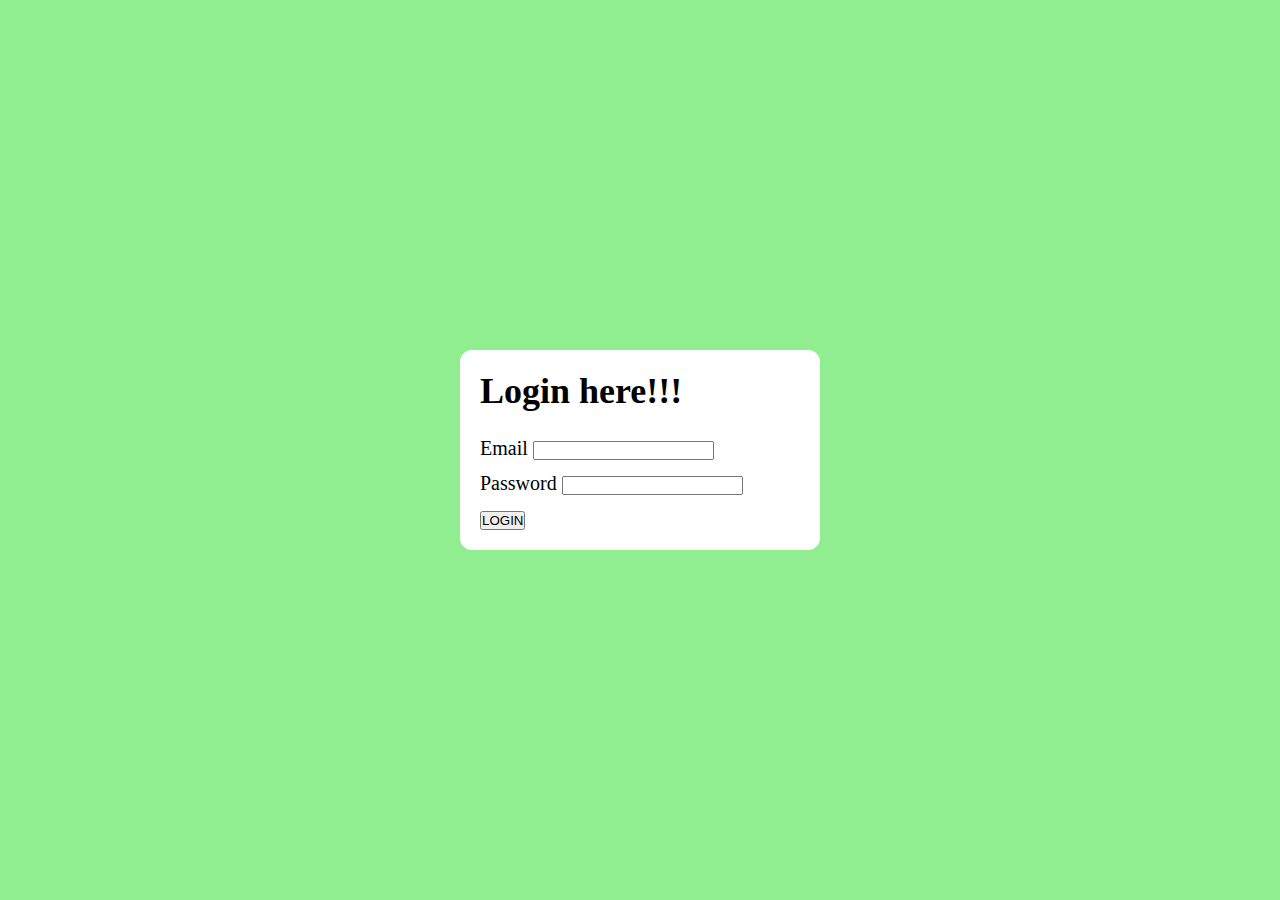
==== guvi-intern/login.html @ b59e4f4f "Add files via upload" ====
<!DOCTYPE html>
<html>
<head>
    <title>Login</title>
    <meta charset="UTF-8">
    
    <link href="https://cdn.jsdelivr.net/npm/bootstrap@5.0.2/dist/css/bootstrap.min.css" rel="stylesheet" integrity="sha384-EVSTQN3/azprG1Anm3QDgpJLIm9Nao0Yz1ztcQTwFspd3yD65VohhpuuCOmLASjC" crossorigin="anonymous">
    <script src="https://cdn.jsdelivr.net/npm/bootstrap@5.0.2/dist/js/bootstrap.bundle.min.js" integrity="sha384-MrcW6ZMFYlzcLA8Nl+NtUVF0sA7MsXsP1UyJoMp4YLEuNSfAP+JcXn/tWtIaxVXM" crossorigin="anonymous"></script>

    <link rel="stylesheet" href="./css/login.css">
</head>
<body> 
    <div class="login"> 
    <h1 class="text-center">Login here!!!</h1>
    <form action="http://localhost/guvi-intern/php/login.php" method="post" >
       <div class="form-group">
        <label class="form-label" for="email">Email</label>
               <input class="form-control" type="email" name="email" id="email">
            </div>
            <div class="form-group">   
        <label class="form-label" for="password">Password</label>
        <input class="form-control" type="password" name="password" id="password">
    </div>
        <button class="btn btn-success w-100">LOGIN</button>
    </form>
</div>
    
</body>
</html>
---- guvi-intern/css/login.css ----
*{
    margin:0;
    padding:0;
    box-sizing: border-box;
}

body {
    height: 100vh;
    display: flex;
    align-items:center;
    justify-content: center;
    background: lightgreen;
}

.login {
    width:360px;
    height: min-content;
    padding: 20px;
    border-radius:12px;
    background: white;
}

.login h1{
    font-size: 36px;
    margin-bottom: 25px;
}

.login form{
    font-size: 20px;

}

.login form .form-group{
    margin-bottom: 12px;

}

.login form input[type="submit"] {
    font-size: 20px;
    margin-top: 15px;

}
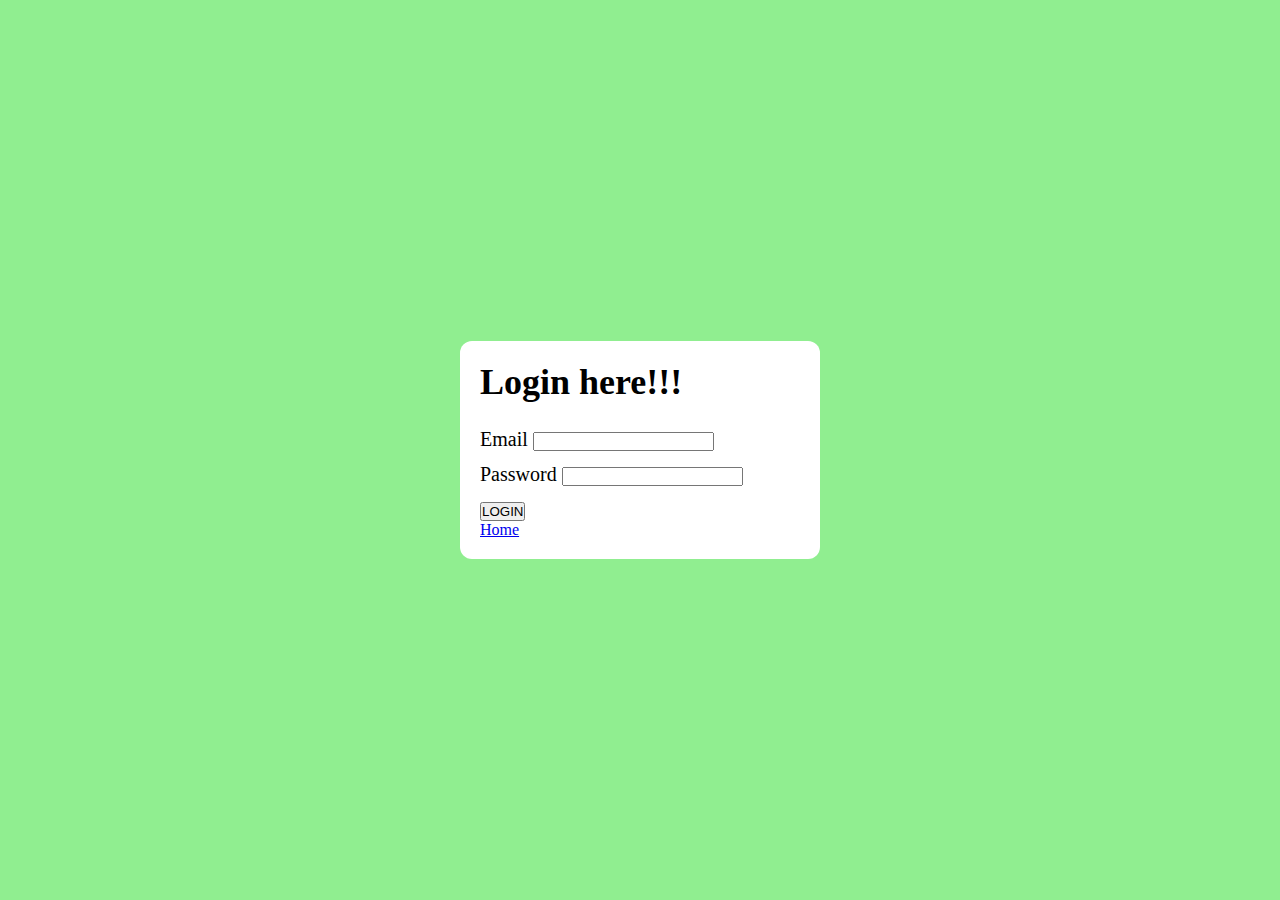
==== commit 389e6308: "Update login.html" ====
--- a/guvi-intern/login.html
+++ b/guvi-intern/login.html
@@ -10,6 +10,7 @@
     <link rel="stylesheet" href="./css/login.css">
 </head>
 <body> 
+  
     <div class="login"> 
     <h1 class="text-center">Login here!!!</h1>
     <form action="http://localhost/guvi-intern/php/login.php" method="post" >
@@ -23,7 +24,8 @@
     </div>
         <button class="btn btn-success w-100">LOGIN</button>
     </form>
+    <a href="http://localhost/guvi-intern/index.html">Home</a>
 </div>
     
 </body>
-</html>+</html>
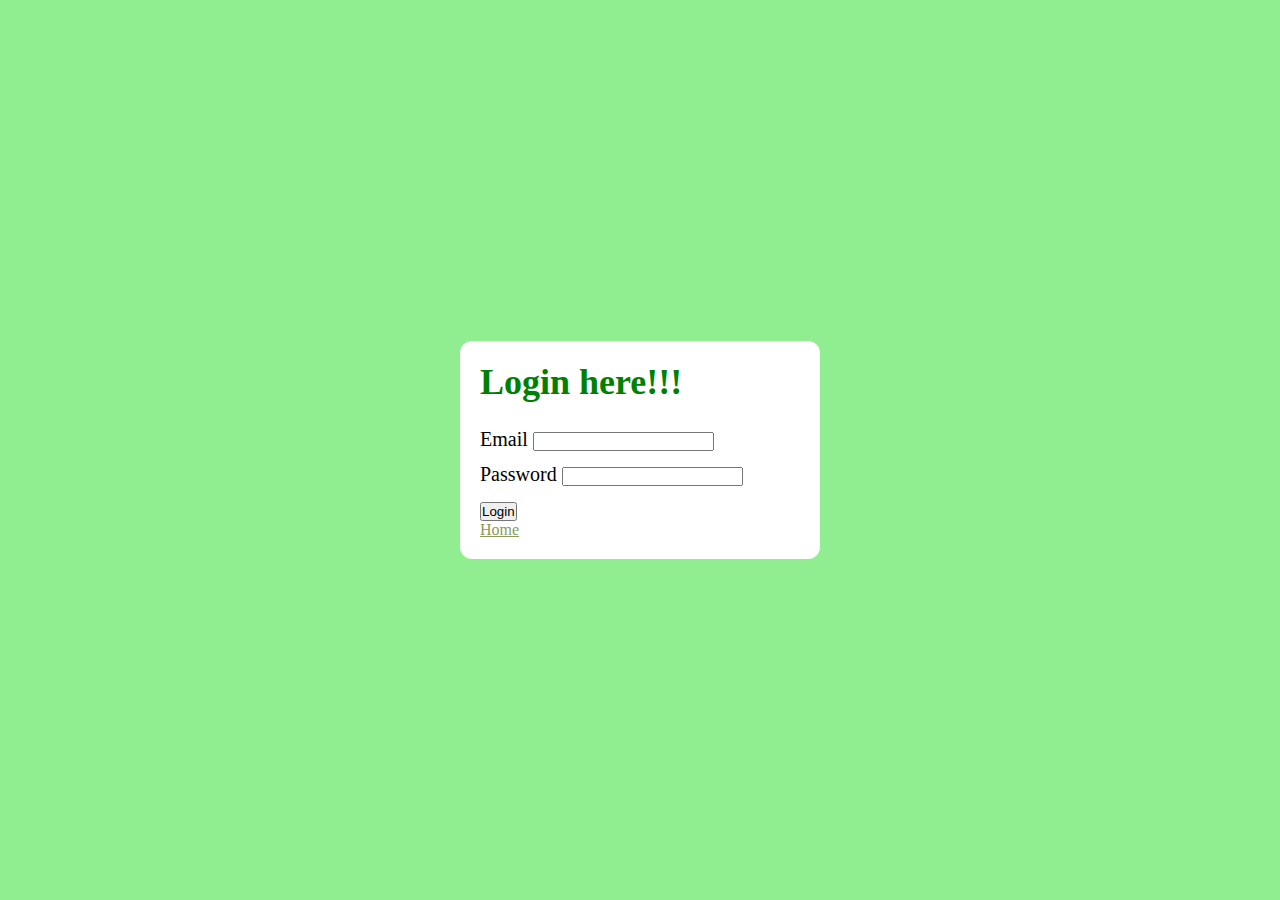
==== commit 41823df6: "Add files via upload" ====
--- a/guvi-intern/login.html
+++ b/guvi-intern/login.html
@@ -8,12 +8,17 @@
     <script src="https://cdn.jsdelivr.net/npm/bootstrap@5.0.2/dist/js/bootstrap.bundle.min.js" integrity="sha384-MrcW6ZMFYlzcLA8Nl+NtUVF0sA7MsXsP1UyJoMp4YLEuNSfAP+JcXn/tWtIaxVXM" crossorigin="anonymous"></script>
 
     <link rel="stylesheet" href="./css/login.css">
+    <script src="https://cdnjs.cloudflare.com/ajax/libs/jquery/3.6.1/jquery.min.js"></script>
+    <script type="text/javascript" src="./js/login.js"></script> 
+    
 </head>
 <body> 
   
     <div class="login"> 
     <h1 class="text-center">Login here!!!</h1>
-    <form action="http://localhost/guvi-intern/php/login.php" method="post" >
+    
+    <div id="msg" class="text-center"></div>
+    <form action="" method="post" >
        <div class="form-group">
         <label class="form-label" for="email">Email</label>
                <input class="form-control" type="email" name="email" id="email">
@@ -22,10 +27,10 @@
         <label class="form-label" for="password">Password</label>
         <input class="form-control" type="password" name="password" id="password">
     </div>
-        <button class="btn btn-success w-100">LOGIN</button>
+    <button type="button" name="login_button" id="login_button" class="btn btn-warning">Login</button>
     </form>
     <a href="http://localhost/guvi-intern/index.html">Home</a>
 </div>
     
 </body>
-</html>
+</html>--- a/guvi-intern/css/login.css
+++ b/guvi-intern/css/login.css
@@ -21,8 +21,14 @@
 }
 
 .login h1{
+    color: green;
     font-size: 36px;
     margin-bottom: 25px;
+   
+}
+
+.login a{
+    color: #8A9A5B;
 }
 
 .login form{
@@ -39,4 +45,10 @@
     font-size: 20px;
     margin-top: 15px;
 
-}+}
+
+a.bottom{
+    padding: 0%;
+    padding-left: 70%;
+}
+
